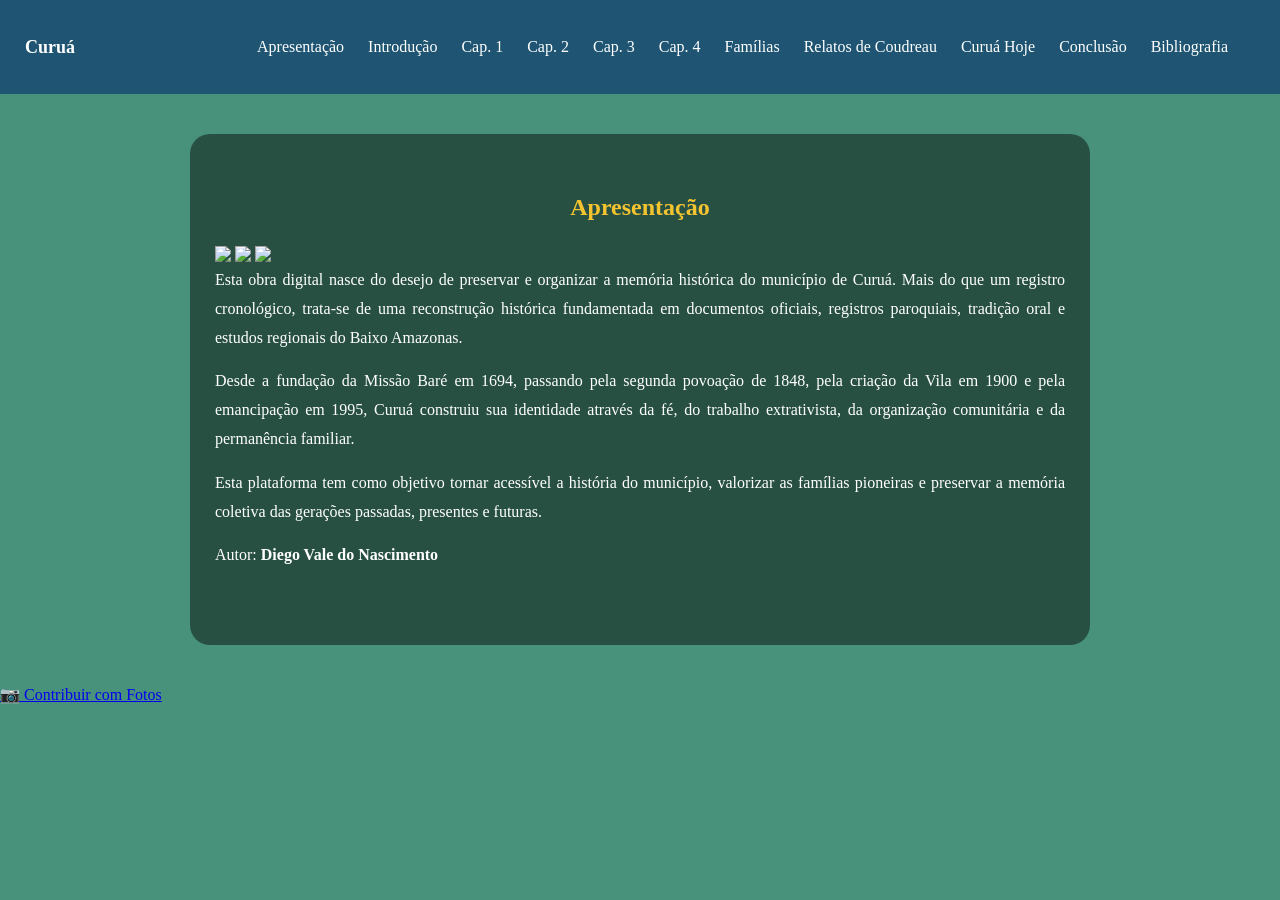
==== apresentacao.html @ a5536b7e "add codes" ====
<!DOCTYPE html>
<html lang="pt-br">
<head>
<meta charset="UTF-8">
<meta name="viewport" content="width=device-width, initial-scale=1.0">
<title>Apresentação - Curuá</title>
<link rel="stylesheet" href="css/style.css">
</head>
<body>

<!-- Música Global -->
<audio autoplay loop>
  <source src="audio/trilha.mp3" type="audio/mpeg">
</audio>

<header>
  <div class="logo">Curuá</div>
  <div class="menu-toggle" onclick="toggleMenu()">☰</div>
  <nav id="menu">
    <a href="apresentacao.html">Apresentação</a>
    <a href="introducao.html">Introdução</a>
    <a href="cap1.html">Cap. 1</a>
    <a href="cap2.html">Cap. 2</a>
    <a href="cap3.html">Cap. 3</a>
    <a href="cap4.html">Cap. 4</a>
    <a href="familias.html">Famílias</a>
    <a href="coudreau.html">Relatos de Coudreau</a>
    <a href="curua-hoje.html">Curuá Hoje</a>
    <a href="conclusao.html">Conclusão</a>
    <a href="bibliografia.html">Bibliografia</a>
  </nav>
</header>

<section class="conteudo">

<h1>Apresentação</h1>

<!-- Carrossel -->
<div class="carousel">
  <img src="img/cap1-1.jpg" class="active">
  <img src="img/cap1-2.jpg">
  <img src="img/cap1-3.jpg">
</div>

<p>
Esta obra digital nasce do desejo de preservar e organizar a memória histórica do município de Curuá.
Mais do que um registro cronológico, trata-se de uma reconstrução histórica fundamentada em documentos oficiais,
registros paroquiais, tradição oral e estudos regionais do Baixo Amazonas.
</p>

<p>
Desde a fundação da Missão Baré em 1694, passando pela segunda povoação de 1848,
pela criação da Vila em 1900 e pela emancipação em 1995, Curuá construiu sua identidade
através da fé, do trabalho extrativista, da organização comunitária e da permanência familiar.
</p>

<p>
Esta plataforma tem como objetivo tornar acessível a história do município,
valorizar as famílias pioneiras e preservar a memória coletiva das gerações passadas,
presentes e futuras.
</p>

<p>
Autor: <strong>Diego Vale do Nascimento</strong>
</p>

</section>

<!-- Botão WhatsApp -->
<a href="https://wa.me/5591999999999" class="whatsapp" target="_blank">
📷 Contribuir com Fotos
</a>

<script src="js/script.js"></script>

</body>
</html>
---- css/style.css ----
:root {
  --verde:#0B6E4F;
  --amarelo:#F4C430;
  --azul:#1B4F72;
  --branco:#FFFFFF;
}

/* RESET */
*{
  margin:0;
  padding:0;
  box-sizing:border-box;
  font-family:'Georgia', serif;
}

/* FUNDO COM IMAGEM DESFOCADA */
body{
  color:var(--branco);
  min-height:100vh;
  position:relative;
  overflow-x:hidden;
}

/* Imagem de fundo */
body::before{
  content:"";
  position:fixed;
  top:0;
  left:0;
  width:100%;
  height:100%;
  background:url("../img/fundo.jpg") center/cover no-repeat;
  filter:blur(8px);
  z-index:-2;
}

/* Camada escura sobre o fundo */
body::after{
  content:"";
  position:fixed;
  top:0;
  left:0;
  width:100%;
  height:100%;
  background:rgba(11,110,79,0.75);
  z-index:-1;
}

/* HOME */
.home{
  display:flex;
  justify-content:center;
  align-items:center;
  height:100vh;
  text-align:center;
  backdrop-filter:blur(5px);
}

.popup{
  background:rgba(0,0,0,0.4);
  padding:40px;
  border-radius:20px;
  box-shadow:0 0 30px rgba(0,0,0,0.6);
  animation:fadeIn 1.2s ease-in-out;
}

.bandeira{
  width:160px;
  margin-bottom:20px;
  border-radius:10px;
  box-shadow:0 0 15px rgba(0,0,0,0.5);
}

/* BOTÃO */
.btn{
  background:var(--amarelo);
  padding:12px 28px;
  text-decoration:none;
  color:#000;
  font-weight:bold;
  border-radius:30px;
  transition:0.3s;
  display:inline-block;
  margin-top:15px;
}

.btn:hover{
  transform:scale(1.05);
  background:#ffd84d;
}

/* HEADER */
header{
  background:rgba(27,79,114,0.9);
  padding:15px 25px;
  display:flex;
  justify-content:space-between;
  align-items:center;
  backdrop-filter:blur(10px);
  position:sticky;
  top:0;
  z-index:10;
}

.logo{
  font-weight:bold;
  font-size:18px;
}

/* MENU */
nav{
  display:none;
  flex-direction:column;
  background:rgba(0,0,0,0.6);
  position:absolute;
  top:60px;
  right:20px;
  padding:15px;
  border-radius:10px;
}

nav a{
  color:white;
  text-decoration:none;
  padding:8px 15px;
  transition:0.3s;
}

nav a:hover{
  background:var(--amarelo);
  color:#000;
  border-radius:5px;
}

.menu-toggle{
  cursor:pointer;
  font-size:24px;
}

/* CONTEÚDO */
.conteudo{
  padding:60px 25px;
  max-width:900px;
  margin:auto;
  background:rgba(0,0,0,0.45);
  border-radius:20px;
  backdrop-filter:blur(6px);
  margin-top:40px;
  margin-bottom:40px;
}

h1{
  color:var(--amarelo);
  margin-bottom:25px;
  text-align:center;
}

h2{
  color:var(--amarelo);
  margin-top:30px;
  margin-bottom:10px;
}

p{
  line-height:1.8;
  margin-bottom:15px;
  text-align:justify;
}

/* CARROSSEL */
.carrossel{
  max-width:900px;
  margin:40px auto;
  position:relative;
}

.carrossel img{
  width:100%;
  border-radius:20px;
  display:none;
  box-shadow:0 10px 30px rgba(0,0,0,0.6);
}

.carrossel img.active{
  display:block;
  animation:fadeIn 1s ease-in-out;
}

/* WHATSAPP */
.whatsapp-btn{
  position:fixed;
  bottom:25px;
  right:25px;
  background:var(--amarelo);
  color:black;
  padding:14px 20px;
  border-radius:50px;
  text-decoration:none;
  font-weight:bold;
  box-shadow:0 5px 15px rgba(0,0,0,0.5);
  transition:0.3s;
}

.whatsapp-btn:hover{
  transform:scale(1.1);
  background:#ffd84d;
}

/* FOOTER */
footer{
  text-align:center;
  padding:20px;
  background:rgba(0,0,0,0.6);
  margin-top:40px;
}

/* ANIMAÇÃO */
@keyframes fadeIn{
  from{opacity:0; transform:translateY(20px);}
  to{opacity:1; transform:translateY(0);}
}

/* DESKTOP */
@media(min-width:768px){
  nav{
    display:flex !important;
    flex-direction:row;
    position:static;
    background:none;
  }

  nav a{
    padding:8px 12px;
  }

  .menu-toggle{
    display:none;
  }
}
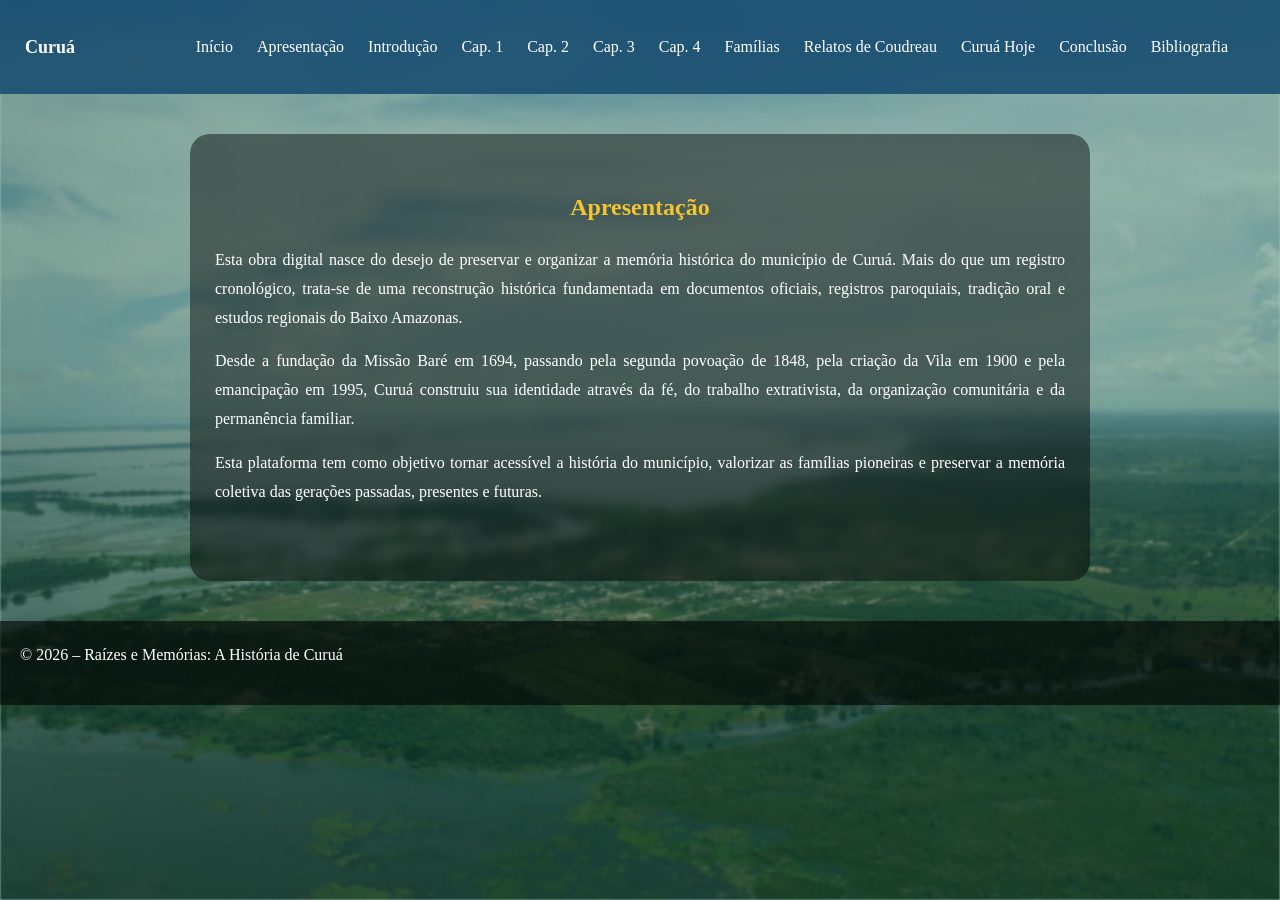
==== commit 55034584: "modifies" ====
--- a/apresentacao.html
+++ b/apresentacao.html
@@ -17,6 +17,7 @@
   <div class="logo">Curuá</div>
   <div class="menu-toggle" onclick="toggleMenu()">☰</div>
   <nav id="menu">
+    <a href="index.html">Início</a>
     <a href="apresentacao.html">Apresentação</a>
     <a href="introducao.html">Introdução</a>
     <a href="cap1.html">Cap. 1</a>
@@ -34,13 +35,6 @@
 <section class="conteudo">
 
 <h1>Apresentação</h1>
-
-<!-- Carrossel -->
-<div class="carousel">
-  <img src="img/cap1-1.jpg" class="active">
-  <img src="img/cap1-2.jpg">
-  <img src="img/cap1-3.jpg">
-</div>
 
 <p>
 Esta obra digital nasce do desejo de preservar e organizar a memória histórica do município de Curuá.
@@ -60,16 +54,13 @@
 presentes e futuras.
 </p>
 
-<p>
-Autor: <strong>Diego Vale do Nascimento</strong>
-</p>
 
 </section>
 
-<!-- Botão WhatsApp -->
-<a href="https://wa.me/5591999999999" class="whatsapp" target="_blank">
-📷 Contribuir com Fotos
-</a>
+<footer>
+  <p>© 2026 – Raízes e Memórias: A História de Curuá</p>
+</footer>
+
 
 <script src="js/script.js"></script>
 
--- a/css/style.css
+++ b/css/style.css
@@ -29,8 +29,8 @@
   left:0;
   width:100%;
   height:100%;
-  background:url("../img/fundo.jpg") center/cover no-repeat;
-  filter:blur(8px);
+  background:url("../img/fundo.jpeg") center/cover no-repeat;
+  filter:blur(1px);
   z-index:-2;
 }
 
@@ -42,7 +42,7 @@
   left:0;
   width:100%;
   height:100%;
-  background:rgba(11,110,79,0.75);
+  background:rgba(11,110,79,0.35);
   z-index:-1;
 }
 
